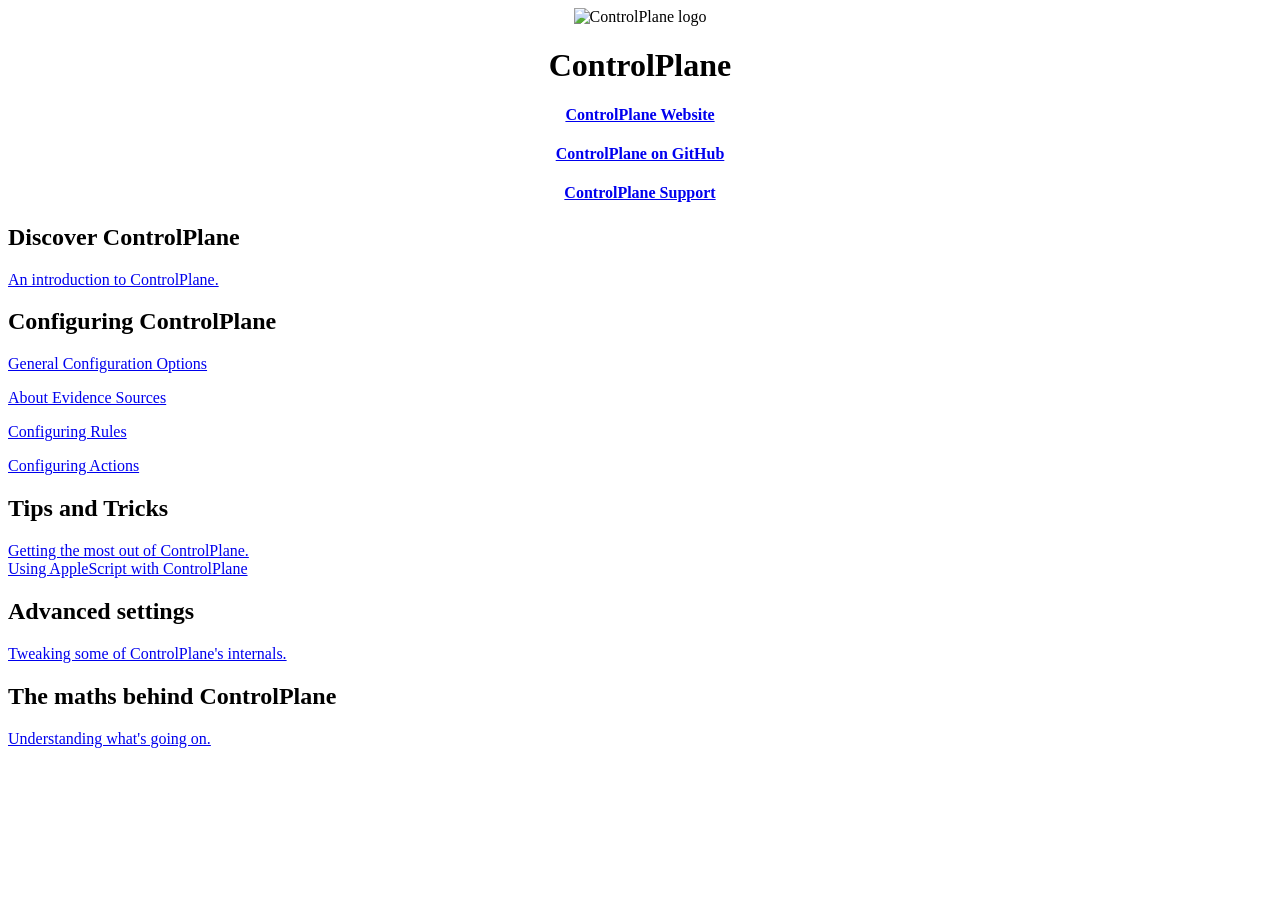
==== Resources/ControlPlane Help/index.html @ af96ccd9 "docs(help): scrub Sequoia Help for gated actions and fork links (#45) Align the Help book with macOS" ====
<?xml version="1.0" encoding="utf-8"?>
<!-- This Apple Help template put together by Andy Matuschak    http://www.andymatuschak.org    andy@andymatuschak.org  Version 1.0             Adapted from the Safari help book==thanks, Apple!       Adapted more directly from Pixen's help book.   Licensed under MIT. -->
<!DOCTYPE html PUBLIC "-//W3C//DTD XHTML 1.0 Transitional//EN"
    "http://www.w3.org/TR/xhtml1/DTD/xhtml1-transitional.dtd">
<html xmlns="http://www.w3.org/1999/xhtml">
<head>
<meta http-equiv="content-type" content=
"text/html; charset=us-ascii" />
<title>ControlPlane Help</title>
<meta name="AppleTitle" content="ControlPlane Help" />
<!-- Make sure you use the above value for CFBundleHelpBookName                 in the Info.plist file -->
<meta name="AppleIcon" content="ControlPlane Help/gfx/iconSmall.png" />
<!-- The iconSmall.png should be 16x16. This icon will represent                        your app in the Help Viewer menus.                                              Substitute whatever's in CFBundleHelpBookFolder for "YOURAPP Help"                      in the AppleIcon path if you've named your help book folder                     differently. -->
<meta name="robots" content="anchors" />
<link href="css/accessPage.css" rel="stylesheet" media="all" type=
"text/css" />
</head>
<body>
<div id="frame"><a name="access" id="access"></a>
<div id="contentleft">
<center><img src="gfx/control-plane-logo-big.png" alt="ControlPlane logo" /> 
<!-- splashScreenshot.png should be ~200x200 or smaller. -->
<h1>ControlPlane</h1>
<h4><a href="http://www.controlplaneapp.com/">ControlPlane Website</a></h4>
<h4><a href="https://github.com/scottdensmore/ControlPlane">ControlPlane on GitHub</a></h4>
<h4><a href="http://groups.google.com/group/controlplane-support/topics">ControlPlane Support</a></h4>
</center>
</div>
<div id="contentcenter"></div>
<div id="contentright">
<!-- These are just ideas; feel free to stick other useful                                      links in this area. -->
<h2>Discover ControlPlane</h2>
<p><a href="pages/discover.html">An introduction to ControlPlane.</a></p>

<h2>Configuring ControlPlane</h2>
<p><a href="pages/config.html">General Configuration Options</a></p>
<p><a href="pages/evidencesources.html">About Evidence Sources</a></p>
<p><a href="pages/rules.html">Configuring Rules</a></p>
<p><a href="pages/actions.html">Configuring Actions</a></p>

<h2>Tips and Tricks</h2>
<p><a href="pages/tips.html">Getting the most out of ControlPlane.</a><br/>
    <a href="pages/applescript.html">Using AppleScript with ControlPlane</a></p>

<h2>Advanced settings</h2>
<p><a href="pages/advanced.html">Tweaking some of ControlPlane's internals.</a></p>

<h2>The maths behind ControlPlane</h2>
<p><a href="pages/maths.html">Understanding what's going on.</a></p>

</div>
</div>
</body>
</html>
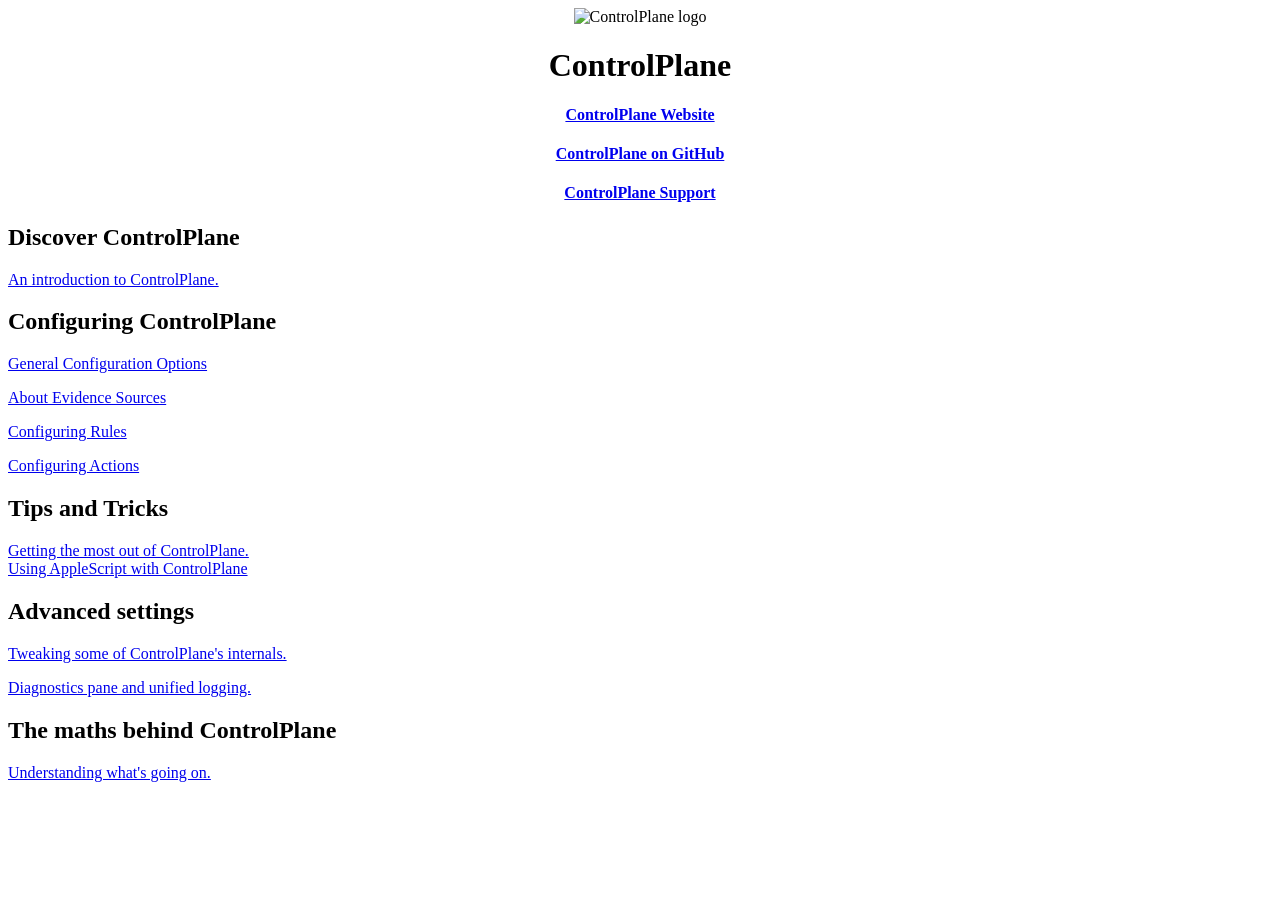
==== commit 452e2988: "feat(diagnostics): add rule diagnostics pane and os.Logger Close #35 by shipping the remaining Diagn" ====
--- a/Resources/ControlPlane Help/index.html
+++ b/Resources/ControlPlane Help/index.html
@@ -44,6 +44,7 @@
 
 <h2>Advanced settings</h2>
 <p><a href="pages/advanced.html">Tweaking some of ControlPlane's internals.</a></p>
+<p><a href="pages/diagnostics.html">Diagnostics pane and unified logging.</a></p>
 
 <h2>The maths behind ControlPlane</h2>
 <p><a href="pages/maths.html">Understanding what's going on.</a></p>
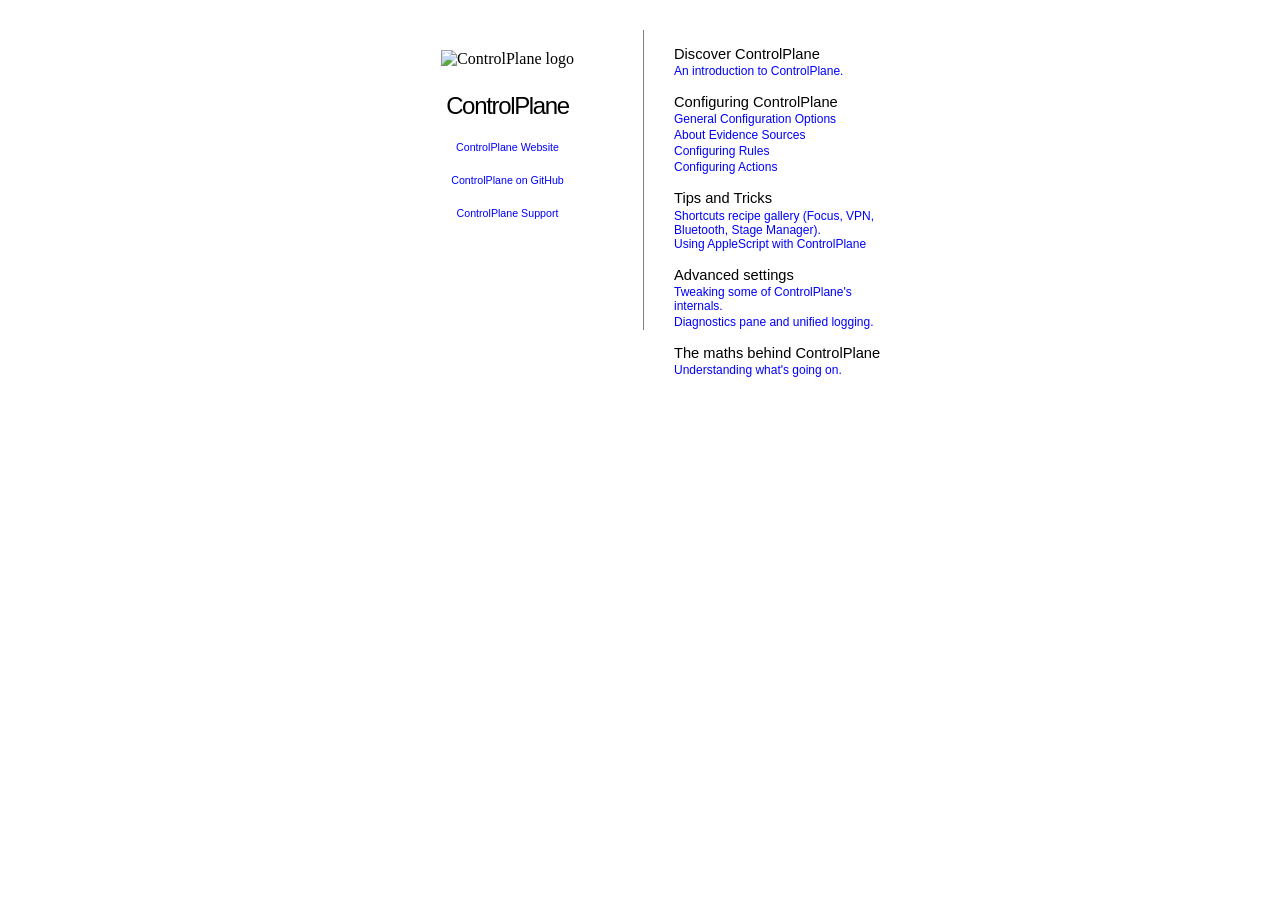
==== commit d578df1b: "docs(help): add Shortcuts recipe gallery for gated actions Users need a public-API path for Focus, V" ====
--- a/Resources/ControlPlane Help/index.html
+++ b/Resources/ControlPlane Help/index.html
@@ -39,7 +39,7 @@
 <p><a href="pages/actions.html">Configuring Actions</a></p>
 
 <h2>Tips and Tricks</h2>
-<p><a href="pages/tips.html">Getting the most out of ControlPlane.</a><br/>
+<p><a href="pages/tips.html">Shortcuts recipe gallery (Focus, VPN, Bluetooth, Stage Manager).</a><br/>
     <a href="pages/applescript.html">Using AppleScript with ControlPlane</a></p>
 
 <h2>Advanced settings</h2>
--- a/Resources/ControlPlane Help/css/accessPage.css
+++ b/Resources/ControlPlane Help/css/accessPage.css
@@ -0,0 +1,41 @@
+/*  This Apple Help template put together by Andy Matuschak
+	http://www.andymatuschak.org
+	andy@andymatuschak.org
+	Version 1.0
+	
+	Adapted from the Safari help book--thanks, Apple!
+	Adapted more directly from Pixen's help book.
+	Licensed under MIT. */
+
+/* Tiger access v1.0b*/
+/* <html><head><meta name="robots" content="noindex"></head></html> */
+body { color: #000; background-color: #fff; margin: 0 }
+a        { color: #00f; font-family: Lucida Grande, Arial, sans-serif; text-decoration: none }
+h1         { color: #000; font-size: 18pt; font-family: Lucida Grande, Arial, sans-serif; font-weight: 500; letter-spacing: -1pt; padding-top: 8px }
+h2        { color: #000; font-size: 11pt; font-family: "Lucida Grande", Arial, sans-serif; font-weight: 300; margin-top: 16px }
+h4      { color: #000; font-size: 8pt; font-family: "Lucida Grande", Arial, sans-serif; font-weight: 300; margin-top: 21px }
+p { font-size: 9pt; font-family: Lucida Grande, Arial, sans-serif; margin-top: -10px; margin-left: 0 }
+a:hover { text-decoration: underline }
+#contentleft          { margin-top: 38px; width: 235px; float: left }
+
+#contentcenter      { margin-top: 2px; padding: 0; width: 18px; float: left }
+
+#contentright             { margin-top: 18px; padding-left: 30px; width: 210px; height: 300px; float: left; border-left: 1px solid #808080 }
+
+#frame     { text-align: left; margin-top: 12px; margin-right: auto; margin-left: auto; width: 500px }
+.space17 { padding-top: 17px }
+.smlapp { height: 275px }
+.utility { margin-top: 6px; margin-bottom: 24px }
+.icon { margin-bottom: -10px }
+
+@media (prefers-color-scheme: dark) {
+	body { color: #f5f5f7; background-color: #1c1c1e; }
+	h1, h2, h3, h4 { color: #f5f5f7; }
+	a, a:hover, .bread, .leftborder, .letter, .seealso { color: #6cb6ff; }
+	#banner, #index, #letters { background-color: #2c2c2e; border-color: #48484a; }
+	#pagetitle { border-color: #1c1c1e; }
+	.taskbox, .blue, .select { background-color: #2c2c2e; border-color: #48484a; }
+	hr, .rules, .dots { border-color: #48484a; }
+	code { color: #f5f5f7; }
+	#contentright { border-left-color: #48484a; }
+}
